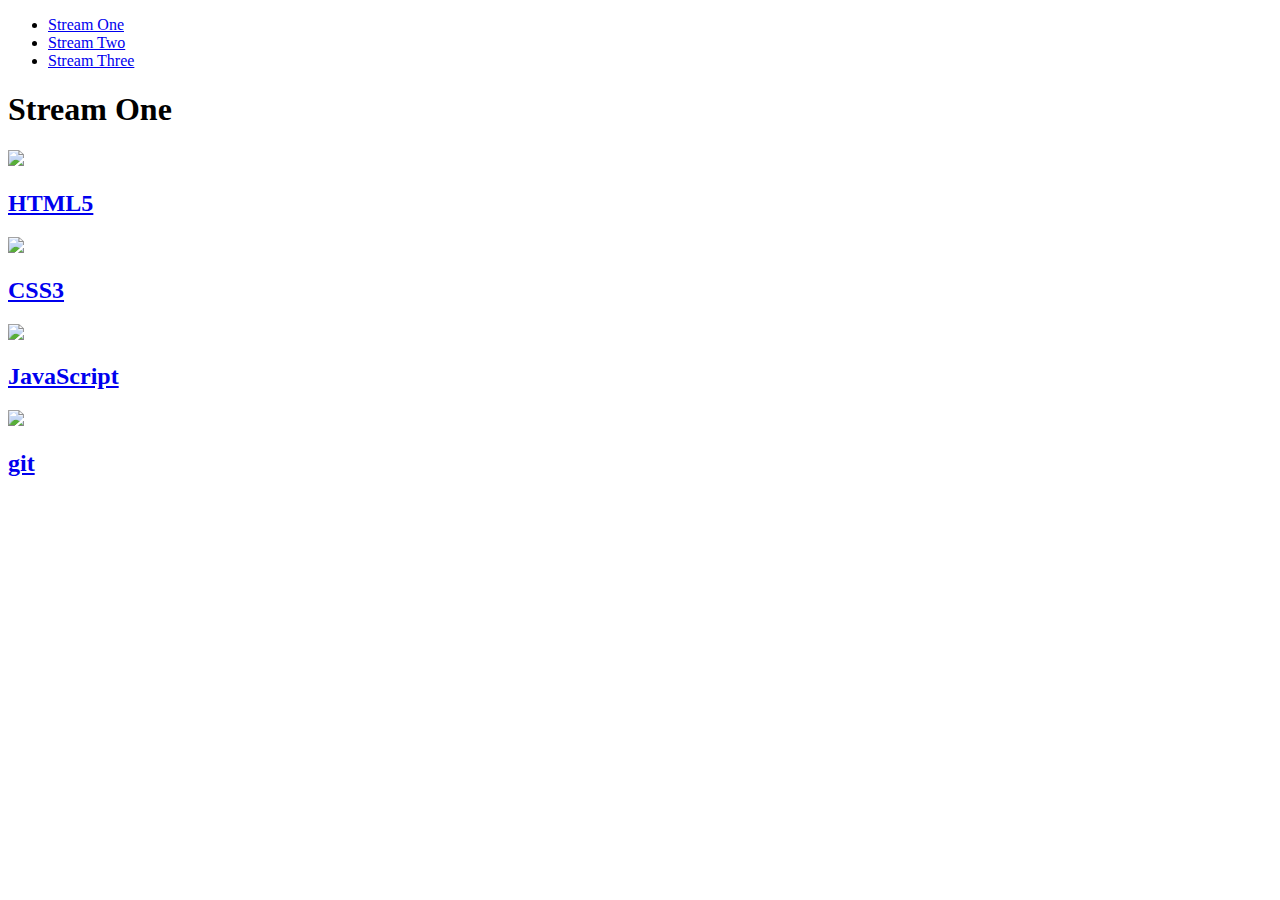
==== index.html @ 0cc66fb2 "rename stream-one.html to index.html" ====
<!DOCTYPE html>
<html lang="en">
<head>
    <meta charset="UTF-8">
    <meta name="viewport" content="width=device-width, initial-scale=1.0">
    <meta http-equiv="X-UA-Compatible" content="ie=edge">
    <title>Stream One</title>
    <link rel="stylesheet" href="css/style.css" type="text/css">
    <link href="https://fonts.googleapis.com/css?family=Oswald&display=swap" rel="stylesheet">
    </head>
<body>
    <nav>
        <ul>
            <li><a href="stream-one.html">Stream One</a></li>
            <li><a href="stream-two.html">Stream Two</a></li>
            <li><a href="stream-three.html">Stream Three</a></li>
        </ul>
    </nav>
    <h1>Stream One</h1>
    <div class="card">
        <a href="https://en.wikipedia.org/wiki/HTML5">
        <img src="https://upload.wikimedia.org/wikipedia/commons/thumb/6/61/HTML5_logo_and_wordmark.svg/1280px-HTML5_logo_and_wordmark.svg.png">
        <h2>HTML5</h2>
    </div>
    <div class="card">
        <a href="https://en.wikipedia.org/wiki/Cascading_Style_Sheets">
        <img src="https://upload.wikimedia.org/wikipedia/commons/thumb/d/d5/CSS3_logo_and_wordmark.svg/180px-CSS3_logo_and_wordmark.svg.png">
        <h2>CSS3</h2>
    </div>
     <div class="card">
        <a href="https://en.wikipedia.org/wiki/JavaScript">
        <img src="https://cdn.imgbin.com/1/19/8/imgbin-javascript-logo-html-comment-blog-others-rYkexXzhunDcAfiR8EJUGRYh9.jpg">
        <h2>JavaScript</h2>
    </div>
     <div class="card">
        <a href="https://git-scm.com/">
        <img src="https://git-scm.com/images/logo@2x.png">
        <h2>git</h2>
    </div>
</body>
</html>
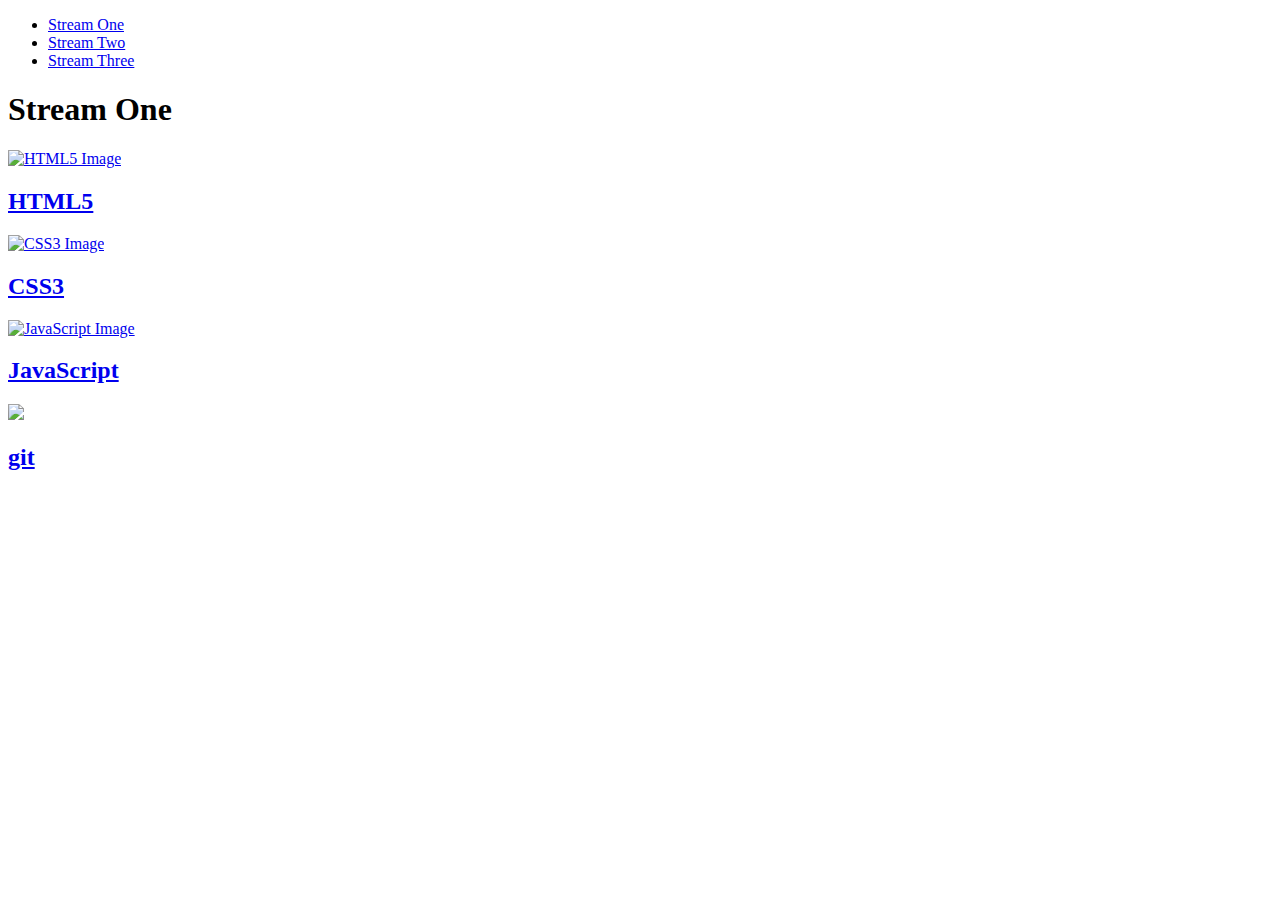
==== commit 6a26497a: "added alt tags to images" ====
--- a/index.html
+++ b/index.html
@@ -11,7 +11,7 @@
 <body>
     <nav>
         <ul>
-            <li><a href="stream-one.html">Stream One</a></li>
+            <li><a href="index.html">Stream One</a></li>
             <li><a href="stream-two.html">Stream Two</a></li>
             <li><a href="stream-three.html">Stream Three</a></li>
         </ul>
@@ -19,17 +19,17 @@
     <h1>Stream One</h1>
     <div class="card">
         <a href="https://en.wikipedia.org/wiki/HTML5">
-        <img src="https://upload.wikimedia.org/wikipedia/commons/thumb/6/61/HTML5_logo_and_wordmark.svg/1280px-HTML5_logo_and_wordmark.svg.png">
+        <img src="https://upload.wikimedia.org/wikipedia/commons/thumb/6/61/HTML5_logo_and_wordmark.svg/1280px-HTML5_logo_and_wordmark.svg.png" alt="HTML5 Image">
         <h2>HTML5</h2>
     </div>
     <div class="card">
         <a href="https://en.wikipedia.org/wiki/Cascading_Style_Sheets">
-        <img src="https://upload.wikimedia.org/wikipedia/commons/thumb/d/d5/CSS3_logo_and_wordmark.svg/180px-CSS3_logo_and_wordmark.svg.png">
+        <img src="https://upload.wikimedia.org/wikipedia/commons/thumb/d/d5/CSS3_logo_and_wordmark.svg/180px-CSS3_logo_and_wordmark.svg.png" alt="CSS3 Image">
         <h2>CSS3</h2>
     </div>
      <div class="card">
         <a href="https://en.wikipedia.org/wiki/JavaScript">
-        <img src="https://cdn.imgbin.com/1/19/8/imgbin-javascript-logo-html-comment-blog-others-rYkexXzhunDcAfiR8EJUGRYh9.jpg">
+        <img src="https://cdn.imgbin.com/1/19/8/imgbin-javascript-logo-html-comment-blog-others-rYkexXzhunDcAfiR8EJUGRYh9.jpg" alt="JavaScript Image">
         <h2>JavaScript</h2>
     </div>
      <div class="card">
